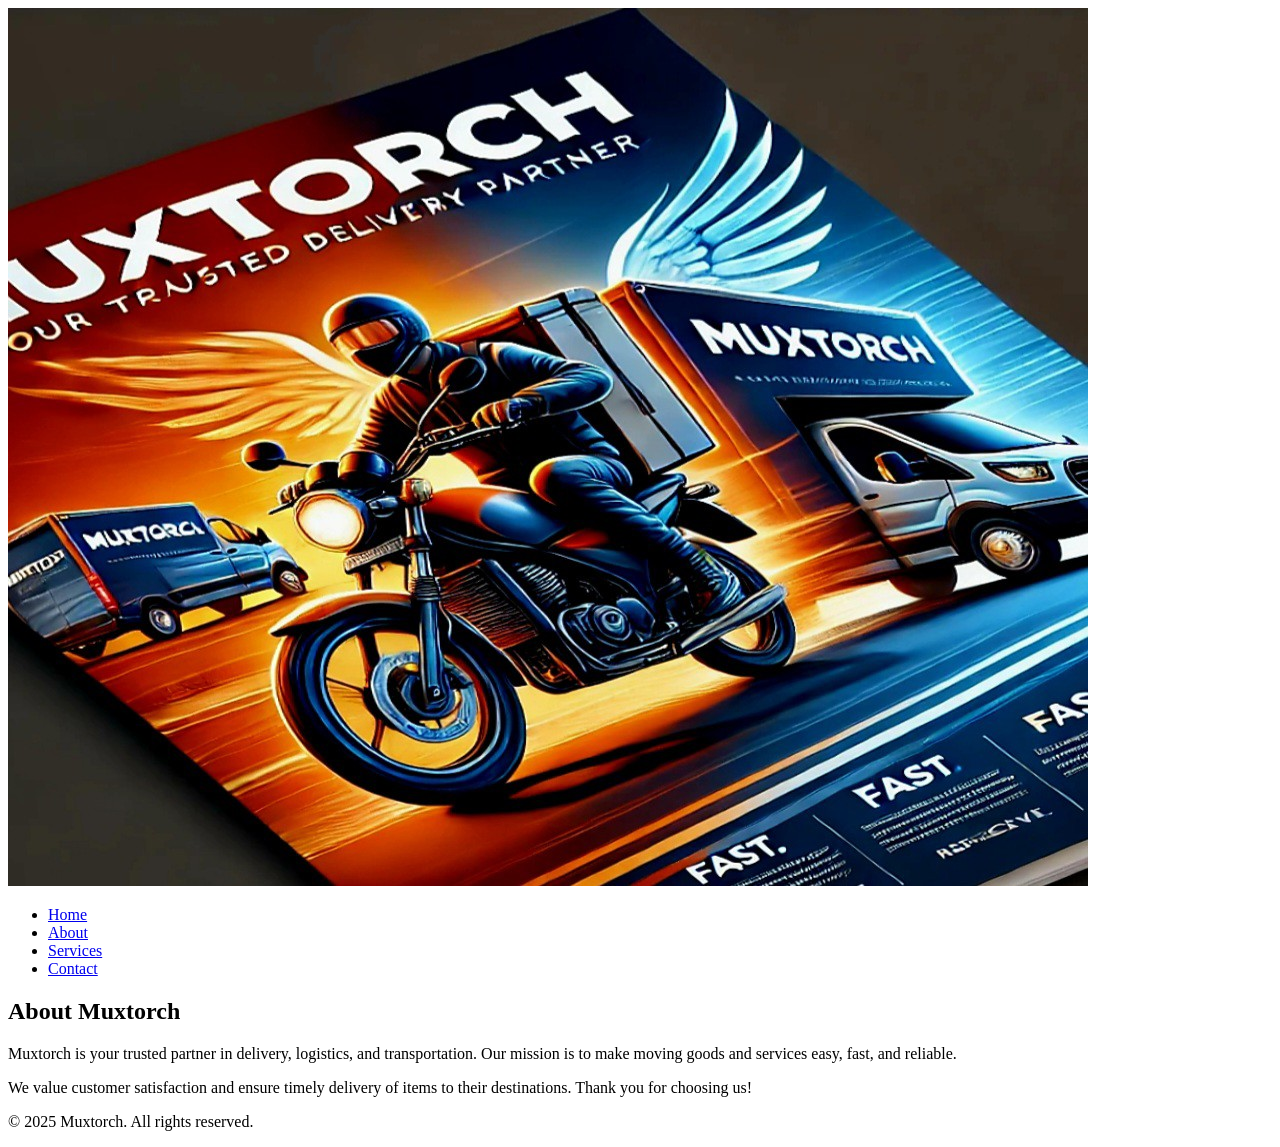
==== about.html @ 4cbbbe61 "Add files via upload" ====
<!DOCTYPE html>
<html lang="en">
<head>
    <meta charset="UTF-8">
    <meta name="viewport" content="width=device-width, initial-scale=1.0">
    <title>About Us - Muxtorch</title>
    <link rel="stylesheet" href="style.css">
</head>
<body>
    <header>
        <div class="navbar">
            <img src="logo.png" alt="Muxtorch Logo" class="logo">
            <nav>
                <ul>
                    <li><a href="index.html">Home</a></li>
                    <li><a href="about.html" class="active">About</a></li>
                    <li><a href="services.html">Services</a></li>
                    <li><a href="contact.html">Contact</a></li>
                </ul>
            </nav>
        </div>
    </header>

    <main>
        <section class="content">
            <h1>About Muxtorch</h1>
            <p>Muxtorch is your trusted partner in delivery, logistics, and transportation. Our mission is to make moving goods and services easy, fast, and reliable.</p>
            <p>We value customer satisfaction and ensure timely delivery of items to their destinations. Thank you for choosing us!</p>
        </section>
    </main>

    <footer>
        <p>&copy; 2025 Muxtorch. All rights reserved.</p>
    </footer>
</body>
</html>
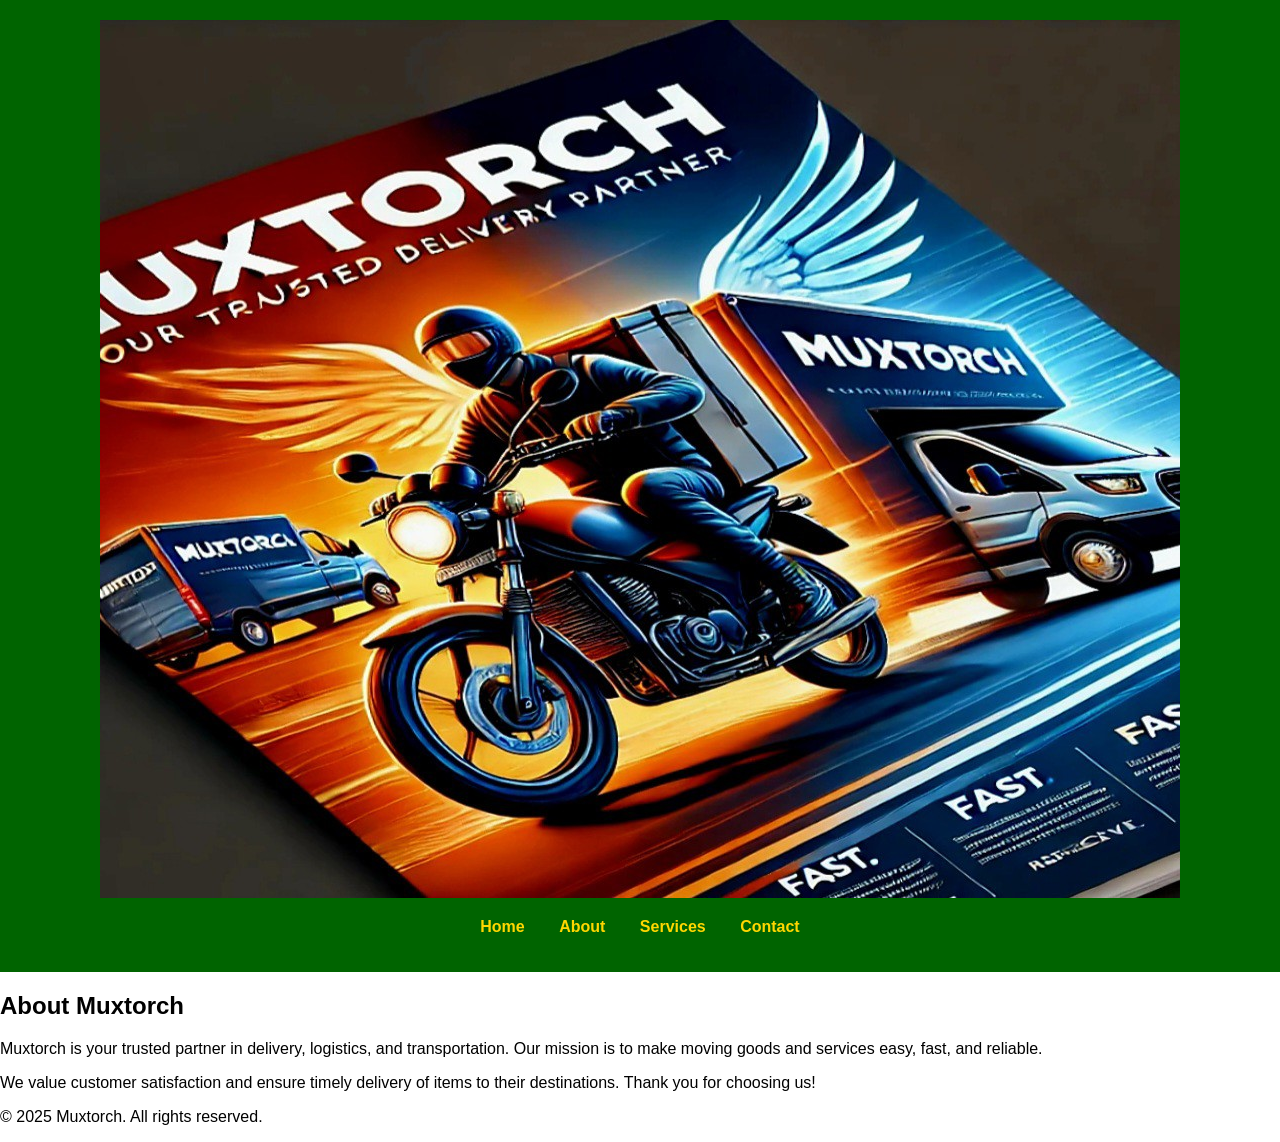
==== commit 390be232: "Update about.html" ====
--- a/about.html
+++ b/about.html
@@ -1,4 +1,3 @@
-
 <!DOCTYPE html>
 <html lang="en">
 <head>
@@ -35,4 +34,4 @@
     </footer>
 </body>
 </html>
-    +    
--- a/style.css
+++ b/style.css
@@ -0,0 +1,106 @@
+
+/* General Styles */
+body {
+    font-family: Arial, sans-serif;
+    margin: 0;
+    padding: 0;
+}
+
+/* Navigation Bar */
+header {
+    background: #006400; /* Dark Green */
+    color: white;
+    padding: 20px;
+    text-align: center;
+}
+
+.navbar ul {
+    list-style-type: none;
+    padding: 0;
+}
+
+.navbar ul li {
+    display: inline-block;
+    margin: 0 15px;
+}
+
+.navbar ul li a {
+    text-decoration: none;
+    color: #FFD700; /* Gold */
+    font-weight: bold;
+}
+
+/* Hero Section */
+.hero {
+    text-align: center;
+    padding: 50px;
+    background-color: #F0FFF0; /* Honeydew Green */
+}
+
+.hero h1 {
+    font-size: 2.5em;
+}
+
+.hero p {
+    margin: 10px 0 20px;
+}
+
+.cta-button {
+    background-color: #FFD700; /* Gold */
+    color: white;
+    padding: 10px 20px;
+    text-decoration: none;
+    border-radius: 5px;
+    border: none;
+    font-size: 16px;
+    cursor: pointer;
+}
+
+/* Popup Form */
+.popup-form {
+    display: none;
+    position: fixed;
+    top: 0;
+    left: 0;
+    width: 100%;
+    height: 100%;
+    background: rgba(0, 0, 0, 0.5);
+    justify-content: center;
+    align-items: center;
+}
+
+.form-container {
+    background: white;
+    padding: 20px;
+    border-radius: 8px;
+    width: 90%;
+    max-width: 500px;
+    text-align: left;
+}
+
+.form-container h2 {
+    margin-bottom: 20px;
+}
+
+.form-container label {
+    font-weight: bold;
+}
+
+.form-container input,
+.form-container textarea,
+.form-container button {
+    width: 100%;
+    margin: 10px 0;
+    padding: 10px;
+    border: 1px solid #ccc;
+    border-radius: 5px;
+}
+
+.close {
+    font-size: 20px;
+    font-weight: bold;
+    float: right;
+    cursor: pointer;
+    color: red;
+}
+    
